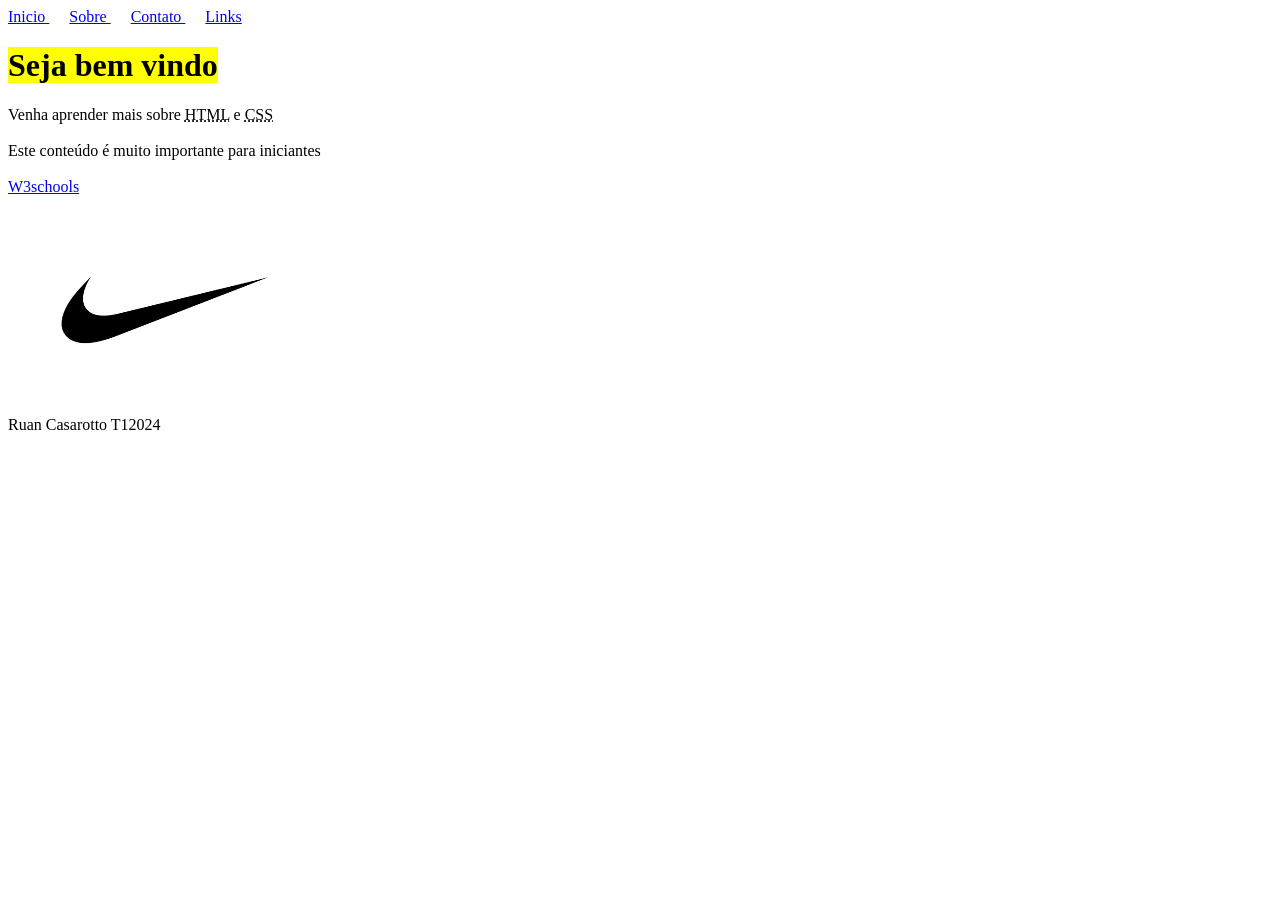
==== Programação WEB/Atividade/index.html @ 71f13ba0 "primeiro site" ====
<!DOCTYPE html>
<html lang="pt-BR">
   <head>
      <meta charset="UTF-8">
      <title>Primeiro</title>
   </head>
   <body>
      <nav>
         <a href="index.html">Inicio </a>
         <a href="sobre.html">Sobre </a>
         <a href="contato.html">Contato </a> 
         <a href="links.html">Links </a>
      </nav>
      <style>
         a {
         margin-right: 20px;
         }
      </style>
      <h1> <mark> Seja bem vindo </mark> </h1>
      <p>
         Venha aprender mais sobre 
         <abbr title="HyperText Markup Language">HTML</abbr> e
         <abbr title="Cascading Style SheetsCSS">CSS</abbr>
         <br><br>
         Este conteúdo é muito importante para iniciantes
         <br><br>
         <a href="https://www.w3schools.com"> 
         W3schools
         </a>
      </p>
      <img src="LogoNike.jpg" width="300" height="200">
      <footer> 
         Ruan Casarotto T12024
      </footer>
   </body>
</html>
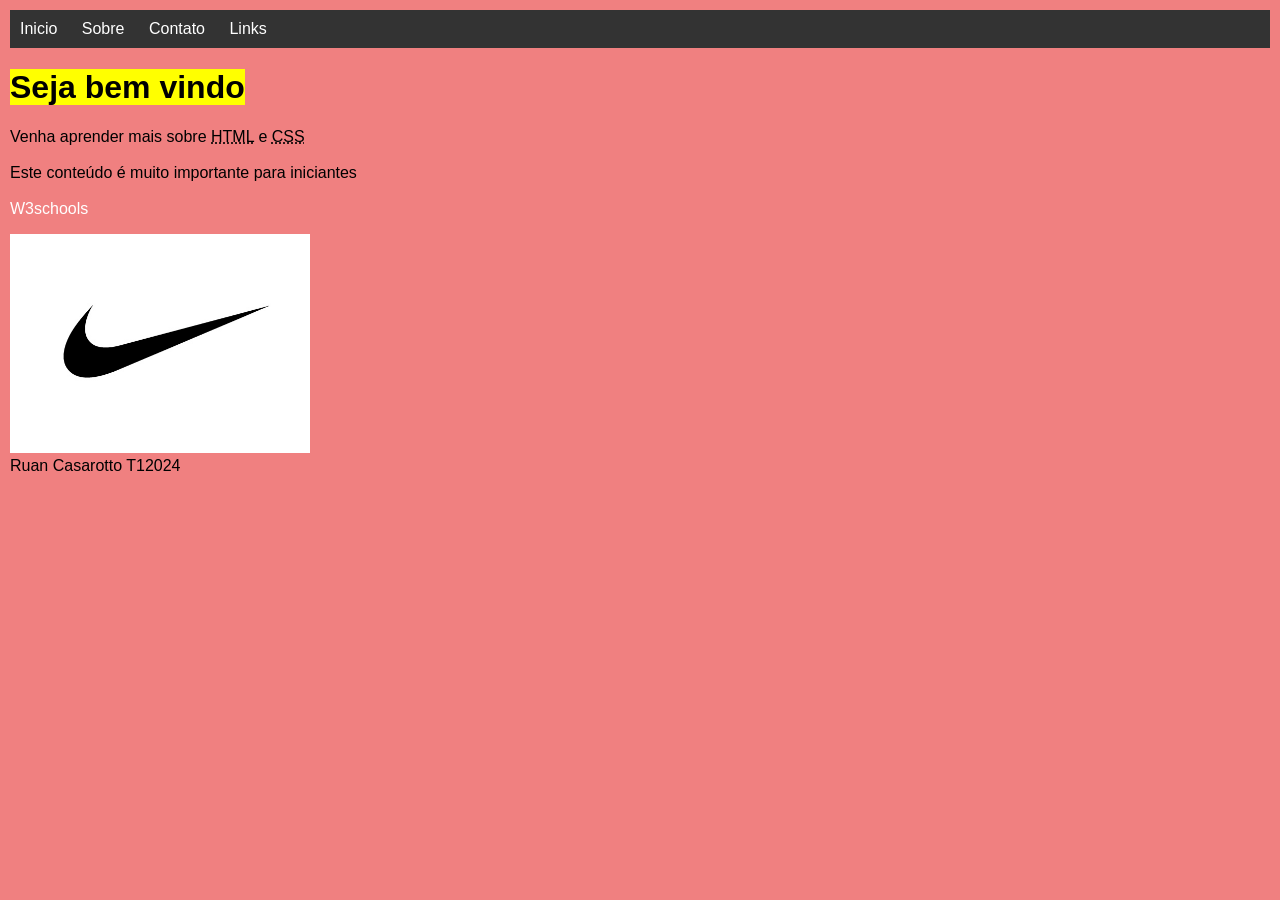
==== commit 49ff7f3a: "Atualização responsividade" ====
--- a/Programação WEB/Atividade/index.html
+++ b/Programação WEB/Atividade/index.html
@@ -1,36 +1,82 @@
 <!DOCTYPE html>
 <html lang="pt-BR">
-   <head>
-      <meta charset="UTF-8">
-      <title>Primeiro</title>
-   </head>
-   <body>
-      <nav>
-         <a href="index.html">Inicio </a>
-         <a href="sobre.html">Sobre </a>
-         <a href="contato.html">Contato </a> 
-         <a href="links.html">Links </a>
-      </nav>
-      <style>
-         a {
-         margin-right: 20px;
-         }
-      </style>
-      <h1> <mark> Seja bem vindo </mark> </h1>
-      <p>
-         Venha aprender mais sobre 
-         <abbr title="HyperText Markup Language">HTML</abbr> e
-         <abbr title="Cascading Style SheetsCSS">CSS</abbr>
-         <br><br>
-         Este conteúdo é muito importante para iniciantes
-         <br><br>
-         <a href="https://www.w3schools.com"> 
-         W3schools
-         </a>
-      </p>
-      <img src="LogoNike.jpg" width="300" height="200">
-      <footer> 
-         Ruan Casarotto T12024
-      </footer>
-   </body>
+<head>
+<meta charset="UTF-8">
+<title>Primeiro</title>
+
+<style>
+body {
+    margin: 0;
+    padding: 10px;
+    font-family: Arial;
+}
+
+nav {
+    background: #333;
+    padding: 10px;
+}
+
+a {
+    margin-right: 20px;
+    color: white;
+    text-decoration: none;
+}
+
+a:hover {
+    color: yellow;
+}
+
+/* IMG RESPONSIVA */
+img {
+    max-width: 100%;
+    height: auto;
+}
+
+/* RESPONSIVO */
+@media (max-width: 767px) {
+    body { background-color: lightgreen; }
+    nav { display: flex; flex-direction: column; }
+}
+
+@media (min-width: 768px) and (max-width: 1023px) {
+    body { background-color: lightyellow; }
+}
+
+@media (min-width: 1024px) {
+    body { background-color: lightcoral; }
+}
+</style>
+
+</head>
+
+<body>
+
+<nav>
+<a href="index.html">Inicio </a>
+<a href="sobre.html">Sobre </a>
+<a href="contato.html">Contato </a> 
+<a href="links.html">Links </a>
+</nav>
+
+<h1> <mark> Seja bem vindo </mark> </h1>
+
+<p>
+Venha aprender mais sobre 
+<abbr title="HyperText Markup Language">HTML</abbr> e
+<abbr title="Cascading Style SheetsCSS">CSS</abbr>
+<br><br>
+Este conteúdo é muito importante para iniciantes
+<br><br>
+<a href="https://www.w3schools.com"> 
+W3schools
+</a>
+</p>
+
+<img src="LogoNike.jpg" width="300" height="200">
+
+<footer> 
+Ruan Casarotto T12024
+</footer>
+
+</body>
 </html>
